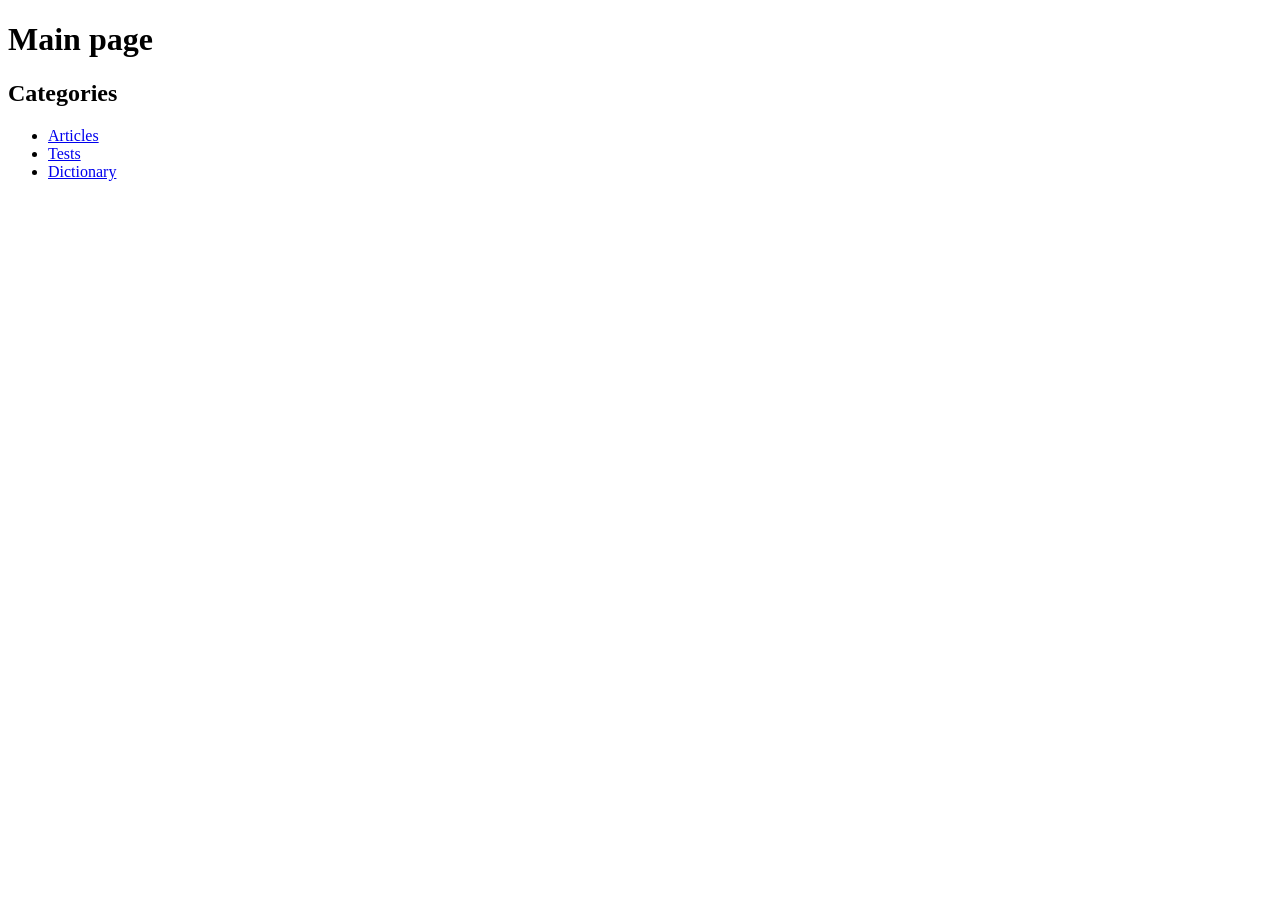
==== src/index.html @ a85225e2 "перелинковка" ====
<!DOCTYPE html>
<html lang="en">
  <head>
    <meta charset="UTF-8" />
    <meta name="viewport" content="width=device-width, initial-scale=1.0" />
    <title>Main page</title>
  </head>
  <body>
    <h1>Main page</h1>
    <h2>Categories</h2>
    <ul>
      <li><a href="pages/articles.html">Articles</a></li>
      <li><a href="pages/tests.html">Tests</a></li>
      <li><a href="pages/dictionary.html">Dictionary</a></li>
    </ul>
  </body>
</html>
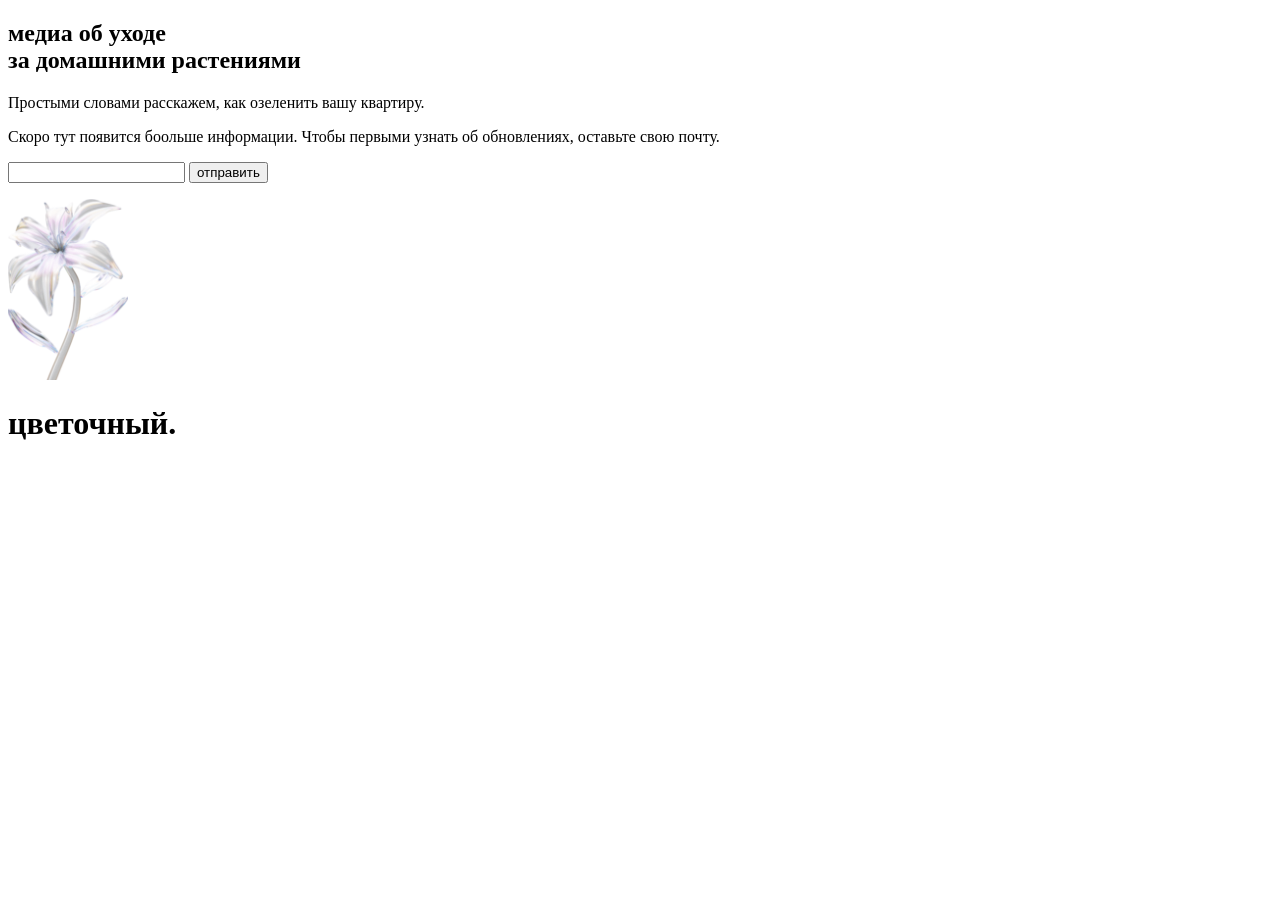
==== commit 14ae5b09: "formsree" ====
--- a/src/index.html
+++ b/src/index.html
@@ -5,13 +5,83 @@
     <meta name="viewport" content="width=device-width, initial-scale=1.0" />
     <title>Main page</title>
   </head>
-  <body>
-    <h1>Main page</h1>
-    <h2>Categories</h2>
-    <ul>
+  <body id="index">
+    <!-- <ul>
       <li><a href="pages/articles.html">Articles</a></li>
       <li><a href="pages/tests.html">Tests</a></li>
       <li><a href="pages/dictionary.html">Dictionary</a></li>
-    </ul>
+    </ul> -->
+
+     <div class="indexAnimation">
+      <div class="animCircle"></div>
+      <div class="animCircle"></div>
+      <div class="animCircle"></div>
+      <div class="animCircle"></div>
+    </div>
+    <div id="indexWrapper">
+      <div class="indexContainer">
+        <div class="indexContainerInfo">
+          <h2>медиа об уходе <br />за домашними растениями</h2>
+          <p>Простыми словами расскажем, как озеленить вашу квартиру.</p>
+          <p>
+            Скоро тут появится боольше информации. Чтобы первыми узнать об
+            обновлениях, оставьте свою почту.
+          </p>
+
+          <form
+            id="my-form"
+            action="https://formspree.io/f/xkgqkege"
+            method="POST"
+          >
+            <input type="text" name="message" />
+            <button id="my-form-button">отправить</button>
+            <p id="my-form-status"></p>
+          </form>
+        </div>
+
+        <div class="indexContainerImage">
+          <img src="img/glassflower.svg" alt="" />
+        </div>
+      </div>
+      <h1>цветочный.</h1>
+    </div>
+
+    <script>
+  var form = document.getElementById("my-form");
+
+  async function handleSubmit(event) {
+    event.preventDefault();
+    var status = document.getElementById("my-form-status");
+    var data = new FormData(event.target);
+    fetch(event.target.action, {
+      method: form.method,
+      body: data,
+      headers: {
+          'Accept': 'application/json'
+      }
+    }).then(response => {
+      if (response.ok) {
+        status.innerHTML = "Спасибо!";
+        form.reset()
+      } else {
+        response.json().then(data => {
+          if (Object.hasOwn(data, 'errors')) {
+            status.innerHTML = data["errors"].map(error => error["message"]).join(", ")
+          } else {
+            status.innerHTML = "Упс! Какая-то ошибка"
+          }
+        })
+      }
+    }).catch(error => {
+      status.innerHTML = "Упс! Какая-то ошибка"
+    });
+  }
+  form.addEventListener("submit", handleSubmit)
+    </script>
   </body>
 </html>
+
+<!-- modify this form HTML and place wherever you want your form -->
+
+
+<!-- Place this script at the end of the body tag -->
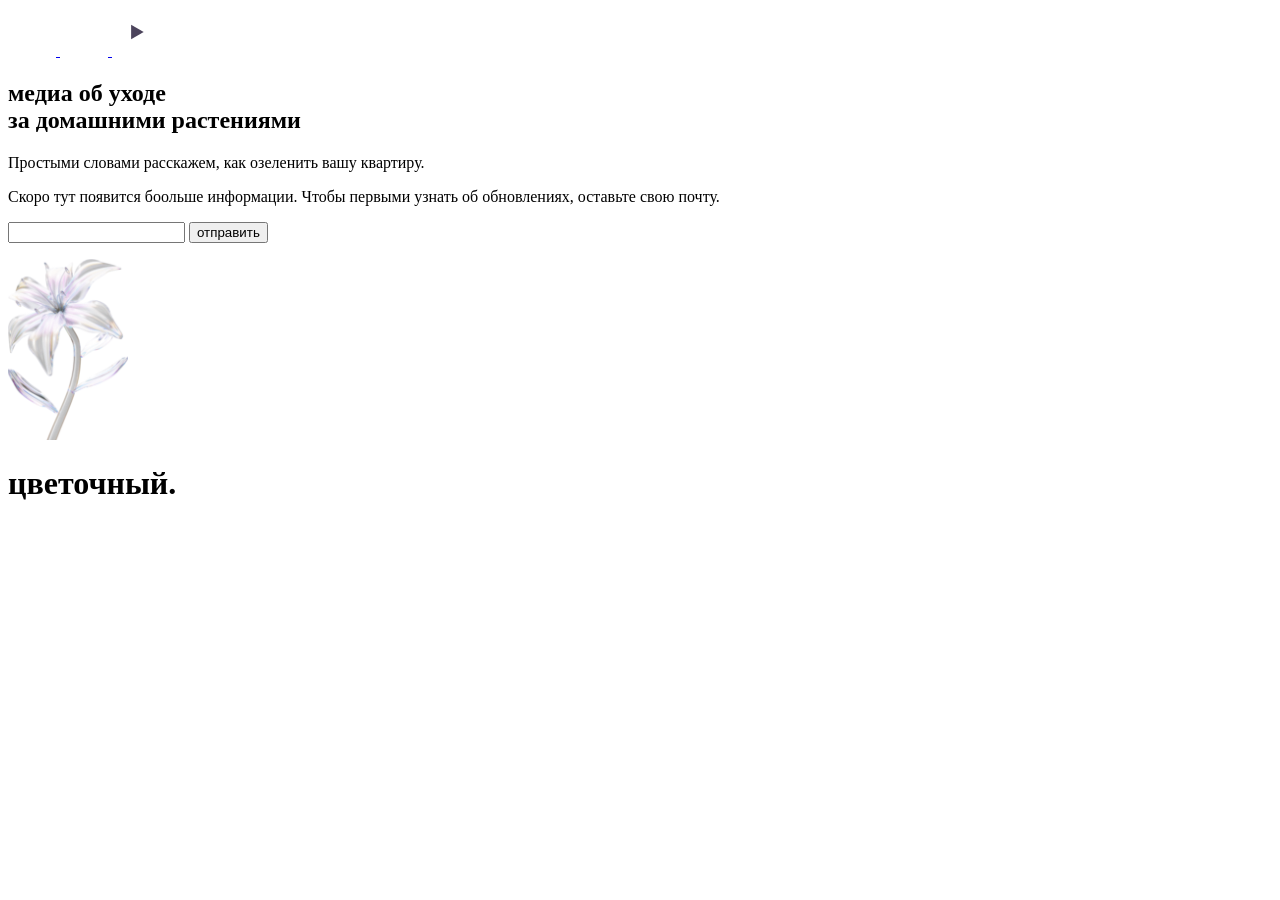
==== commit 5ab5d2c0: "chunks + styleguides" ====
--- a/src/index.html
+++ b/src/index.html
@@ -6,20 +6,90 @@
     <title>Main page</title>
   </head>
   <body id="index">
-    <!-- <ul>
-      <li><a href="pages/articles.html">Articles</a></li>
-      <li><a href="pages/tests.html">Tests</a></li>
-      <li><a href="pages/dictionary.html">Dictionary</a></li>
-    </ul> -->
-
-     <div class="indexAnimation">
+    <div class="indexAnimation">
       <div class="animCircle"></div>
       <div class="animCircle"></div>
       <div class="animCircle"></div>
       <div class="animCircle"></div>
     </div>
+
     <div id="indexWrapper">
-      <div class="indexContainer">
+      <header>
+        <nav>
+          <a href="https://vk.com/" class="icon"
+            ><svg
+              width="48"
+              height="48"
+              viewBox="0 0 48 48"
+              fill="none"
+              xmlns="http://www.w3.org/2000/svg"
+            >
+              <g clip-path="url(#clip0_2_190)">
+                <path
+                  fill-rule="evenodd"
+                  clip-rule="evenodd"
+                  d="M3.37413 3.37413C0 6.74826 0 12.1788 0 23.04V24.96C0 35.8212 0 41.2517 3.37413 44.6259C6.74826 48 12.1788 48 23.04 48H24.96C35.8212 48 41.2517 48 44.6259 44.6259C48 41.2517 48 35.8212 48 24.96V23.04C48 12.1788 48 6.74826 44.6259 3.37413C41.2517 0 35.8212 0 24.96 0H23.04C12.1788 0 6.74826 0 3.37413 3.37413ZM8.10012 14.6001C8.36012 27.0801 14.6001 34.5801 25.5401 34.5801H26.1602V27.4401C30.1802 27.8401 33.22 30.7801 34.44 34.5801H40.1201C38.5601 28.9001 34.4599 25.7601 31.8999 24.5601C34.4599 23.0801 38.0599 19.4801 38.9199 14.6001H33.7598C32.6398 18.5601 29.3202 22.1601 26.1602 22.5001V14.6001H21V28.4401C17.8 27.6401 13.7601 23.7601 13.5801 14.6001H8.10012Z"
+                />
+              </g>
+              <defs>
+                <clipPath id="clip0_2_190">
+                  <rect width="48" height="48" fill="white" />
+                </clipPath>
+              </defs>
+            </svg>
+          </a>
+
+          <a href="https://web.telegram.org/" class="icon">
+            <svg
+              width="48"
+              height="48"
+              viewBox="0 0 48 48"
+              fill="none"
+              xmlns="http://www.w3.org/2000/svg"
+            >
+              <g clip-path="url(#clip0_2_177)">
+                <path
+                  fill-rule="evenodd"
+                  clip-rule="evenodd"
+                  d="M48 24C48 37.2548 37.2548 48 24 48C10.7452 48 0 37.2548 0 24C0 10.7452 10.7452 0 24 0C37.2548 0 48 10.7452 48 24ZM24.8601 17.7179C22.5257 18.6888 17.8603 20.6984 10.8638 23.7466C9.72766 24.1984 9.13251 24.6404 9.07834 25.0726C8.98677 25.803 9.90142 26.0906 11.1469 26.4822C11.3164 26.5355 11.4919 26.5907 11.6719 26.6492C12.8973 27.0475 14.5457 27.5135 15.4026 27.5321C16.1799 27.5489 17.0475 27.2284 18.0053 26.5707C24.5423 22.158 27.9168 19.9276 28.1286 19.8795C28.2781 19.8456 28.4852 19.803 28.6255 19.9277C28.7659 20.0524 28.7521 20.2886 28.7372 20.352C28.6466 20.7383 25.0562 24.0762 23.1982 25.8036C22.619 26.3421 22.2081 26.724 22.1242 26.8113C21.936 27.0067 21.7443 27.1915 21.56 27.3692C20.4215 28.4667 19.5678 29.2896 21.6072 30.6336C22.5873 31.2794 23.3715 31.8135 24.1539 32.3463C25.0084 32.9282 25.8606 33.5085 26.9632 34.2313C27.2442 34.4155 27.5125 34.6068 27.7738 34.7931C28.7681 35.5019 29.6615 36.1388 30.7652 36.0373C31.4065 35.9782 32.0689 35.3752 32.4053 33.5767C33.2004 29.3263 34.7633 20.1169 35.1244 16.3219C35.1561 15.9895 35.1163 15.5639 35.0843 15.3771C35.0523 15.1904 34.9855 14.9242 34.7427 14.7272C34.4552 14.4939 34.0113 14.4447 33.8127 14.4482C32.91 14.4641 31.5251 14.9456 24.8601 17.7179Z"
+                />
+              </g>
+              <defs>
+                <clipPath id="clip0_2_177">
+                  <rect width="48" height="48" fill="white" />
+                </clipPath>
+              </defs>
+            </svg>
+          </a>
+
+          <a href="https://youtube.com/" class="icon">
+            <svg
+              width="48"
+              height="48"
+              viewBox="0 0 48 48"
+              fill="none"
+              xmlns="http://www.w3.org/2000/svg"
+            >
+              <g clip-path="url(#clip0_2_179)">
+                <path
+                  d="M47.044 12.3709C46.7726 11.3497 46.2378 10.4178 45.493 9.66822C44.7483 8.91869 43.8197 8.37791 42.8003 8.1C39.0476 7.09091 24.0476 7.09091 24.0476 7.09091C24.0476 7.09091 9.04761 7.09091 5.29488 8.1C4.27547 8.37791 3.34693 8.91869 2.60218 9.66822C1.85744 10.4178 1.32262 11.3497 1.05124 12.3709C0.0476075 16.14 0.0476074 24 0.0476074 24C0.0476074 24 0.0476075 31.86 1.05124 35.6291C1.32262 36.6503 1.85744 37.5822 2.60218 38.3318C3.34693 39.0813 4.27547 39.6221 5.29488 39.9C9.04761 40.9091 24.0476 40.9091 24.0476 40.9091C24.0476 40.9091 39.0476 40.9091 42.8003 39.9C43.8197 39.6221 44.7483 39.0813 45.493 38.3318C46.2378 37.5822 46.7726 36.6503 47.044 35.6291C48.0476 31.86 48.0476 24 48.0476 24C48.0476 24 48.0476 16.14 47.044 12.3709Z"
+                />
+                <path
+                  d="M19.1385 31.1373V16.8628L31.684 24.0001L19.1385 31.1373Z"
+                  fill="#4c445c"
+                />
+              </g>
+              <defs>
+                <clipPath id="clip0_2_179">
+                  <rect width="48" height="48" fill="white" />
+                </clipPath>
+              </defs>
+            </svg>
+          </a>
+        </nav>
+      </header>
+
+      <main class="indexContainer">
         <div class="indexContainerInfo">
           <h2>медиа об уходе <br />за домашними растениями</h2>
           <p>Простыми словами расскажем, как озеленить вашу квартиру.</p>
@@ -40,48 +110,50 @@
         </div>
 
         <div class="indexContainerImage">
-          <img src="img/glassflower.svg" alt="" />
+          <img src="./img/glassflower.svg" alt="" />
         </div>
-      </div>
-      <h1>цветочный.</h1>
+      </main>
+
+      <footer>
+        <h1 contenteditable="true">цветочный.</h1>
+      </footer>
     </div>
 
     <script>
-  var form = document.getElementById("my-form");
+      var form = document.getElementById("my-form");
 
-  async function handleSubmit(event) {
-    event.preventDefault();
-    var status = document.getElementById("my-form-status");
-    var data = new FormData(event.target);
-    fetch(event.target.action, {
-      method: form.method,
-      body: data,
-      headers: {
-          'Accept': 'application/json'
+      async function handleSubmit(event) {
+        event.preventDefault();
+        var status = document.getElementById("my-form-status");
+        var data = new FormData(event.target);
+        fetch(event.target.action, {
+          method: form.method,
+          body: data,
+          headers: {
+            Accept: "application/json",
+          },
+        })
+          .then((response) => {
+            if (response.ok) {
+              status.innerHTML = "Спасибо!";
+              form.reset();
+            } else {
+              response.json().then((data) => {
+                if (Object.hasOwn(data, "errors")) {
+                  status.innerHTML = data["errors"]
+                    .map((error) => error["message"])
+                    .join(", ");
+                } else {
+                  status.innerHTML = "Упс! Какая-то ошибка";
+                }
+              });
+            }
+          })
+          .catch((error) => {
+            status.innerHTML = "Упс! Какая-то ошибка";
+          });
       }
-    }).then(response => {
-      if (response.ok) {
-        status.innerHTML = "Спасибо!";
-        form.reset()
-      } else {
-        response.json().then(data => {
-          if (Object.hasOwn(data, 'errors')) {
-            status.innerHTML = data["errors"].map(error => error["message"]).join(", ")
-          } else {
-            status.innerHTML = "Упс! Какая-то ошибка"
-          }
-        })
-      }
-    }).catch(error => {
-      status.innerHTML = "Упс! Какая-то ошибка"
-    });
-  }
-  form.addEventListener("submit", handleSubmit)
+      form.addEventListener("submit", handleSubmit);
     </script>
   </body>
-</html>
-
-<!-- modify this form HTML and place wherever you want your form -->
-
-
-<!-- Place this script at the end of the body tag -->
+</html>
